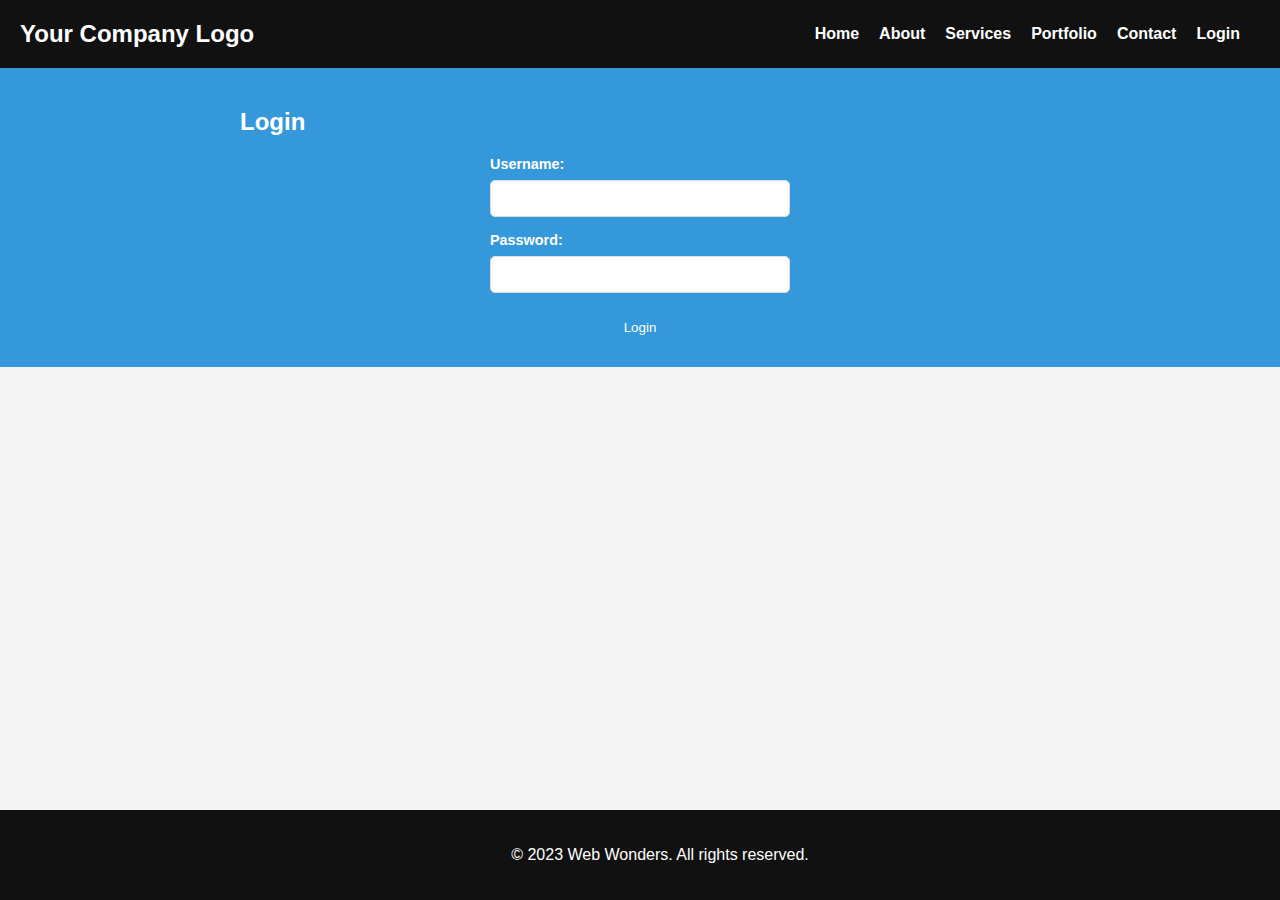
==== login.html @ 3214c0b8 "Added new pages and style" ====
<!DOCTYPE html>
<html lang="en">
<head>
    <meta charset="UTF-8">
    <meta name="viewport" content="width=device-width, initial-scale=1.0">
    <title>Login - Web Wonders</title>
    <link rel="stylesheet" href="styles.css">
</head>
<body>

    <header>
        <div class="logo">Your Company Logo</div>
        <nav>
            <ul>
                <li><a href="index.html">Home</a></li>
                <li><a href="about.html">About</a></li>
                <li><a href="services.html">Services</a></li>
                <li><a href="#portfolio">Portfolio</a></li>
                <li><a href="#contact">Contact</a></li>
                <li><a href="login.html">Login</a></li>
            </ul>
        </nav>
    </header>

    <section id="login">
        <div class="container">
            <h2>Login</h2>
            <form id="loginForm">
                <label for="username">Username:</label>
                <input type="text" id="username" name="username" required>
                <label for="password">Password:</label>
                <input type="password" id="password" name="password" required>
                <button type="button" onclick="performLogin()">Login</button>
            </form>
        </div>
    </section>

    <footer>
        <p>&copy; 2023 Web Wonders. All rights reserved.</p>
    </footer>

    <script src="scripts.js"></script>
</body>
</html>
---- styles.css ----
body {
    font-family: 'Arial', sans-serif;
    margin: 0;
    padding: 0;
    box-sizing: border-box;
}

header {
    background-color: #333;
    color: #fff;
    padding: 1em;
    text-align: center;
}

nav ul {
    list-style: none;
    margin: 0;
    padding: 0;
}

nav ul li {
    display: inline;
    margin-right: 20px;
}

a {
    text-decoration: none;
    color: #fff;
}

section {
    padding: 20px;
}

footer {
    background-color: #333;
    color: #fff;
    text-align: center;
    padding: 1em;
    position: fixed;
    bottom: 0;
    width: 100%;
}
.hidden {
    display: none;
}
body {
    font-family: 'Arial', sans-serif;
    margin: 0;
    padding: 0;
    box-sizing: border-box;
    background-color: #f5f5f5;
}

header {
    background-color: #ff5e3a;
    color: #fff;
    padding: 1em;
    text-align: center;
}

nav ul {
    list-style: none;
    margin: 0;
    padding: 0;
}

nav ul li {
    display: inline;
    margin-right: 20px;
}

a {
    text-decoration: none;
    color: #fff;
    font-weight: bold;
}

section {
    padding: 20px;
}

#home {
    background-color: #ffcc29;
    color: #333;
}

#home h2 {
    font-size: 2em;
    margin-bottom: 10px;
}

#login {
    background-color: #3498db;
    color: #fff;
}

form {
    display: flex;
    flex-direction: column;
    max-width: 300px;
    margin: 0 auto;
}

label {
    margin-bottom: 5px;
    font-size: 0.9em;
    color: #fff;
}

input {
    padding: 8px;
    margin-bottom: 10px;
}

button {
    background-color: #2ecc71;
    color: #fff;
    padding: 10px;
    cursor: pointer;
}

footer {
    background-color: #333;
    color: #fff;
    text-align: center;
    padding: 1em;
    position: fixed;
    bottom: 0;
    width: 100%;
}
button {
    background-color: #e74c3c;
    color: #fff;
    padding: 10px;
    cursor: pointer;
    border: none;
    border-radius: 5px;
    transition: background-color 0.3s ease;
}

button:hover {
    background-color: #c0392b;
}

button:active {
    transform: scale(0.95);
}

button:focus {
    outline: none;
    box-shadow: 0 0 5px rgba(231, 76, 60, 0.7);
}

/* Login section buttons */
#login button {
    background-color: #3498db;
}

#login button:hover {
    background-color: #2980b9;
}
#loginPanel {
    display: none;
    padding: 20px;
    background-color: #3498db;
    color: #fff;
}

#loginPanel form {
    margin-top: 10px;
}

#loginPanel label, #loginPanel input {
    display: block;
    margin-bottom: 10px;
}

#loginPanel button {
    background-color: #2980b9;
    color: #fff;
}

#loginPanel button:hover {
    background-color: #1f6da8;
}
#webDesignPanel,
#otherServicePanel {
    display: none;
    padding: 20px;
    background-color: #27ae60; /* Green color for services panel */
    color: #fff;
}

#webDesignPanel p,
#otherServicePanel p {
    margin-top: 0;
}
body {
    font-family: 'Helvetica Neue', sans-serif;
}

header {
    display: flex;
    justify-content: space-between;
    align-items: center;
    padding: 20px;
    background-color: #111;
    color: #fff;
}

.logo {
    font-size: 1.5em;
    font-weight: bold;
}

nav ul {
    list-style: none;
    margin: 0;
    padding: 0;
    display: flex;
}

nav ul li {
    margin-right: 20px;
}

nav a {
    text-decoration: none;
    color: #fff;
    font-weight: bold;
}

#hero {
    background: url('tesla-inspired-background.jpg') no-repeat center center/cover;
    color: #fff;
    text-align: center;
    padding: 100px 0;
}

#hero h1 {
    font-size: 3em;
}

#about {
    background-color: #f3f3f3;
    padding: 50px 0;
}

.container {
    max-width: 800px;
    margin: 0 auto;
}

footer {
    background-color: #111;
    color: #fff;
    text-align: center;
    padding: 20px;
}

@media (max-width: 768px) {
    header {
        flex-direction: column;
        align-items: flex-start;
    }

    nav ul {
        margin-top: 10px;
    }

    nav ul li {
        margin-right: 10px;
    }

    #hero {
        padding: 50px 0;
    }
}
.tesla-login {
    background: linear-gradient(rgba(0, 0, 0, 0.5), rgba(0, 0, 0, 0.5)), url('tesla-login-background.jpg') no-repeat center center/cover;
    color: #fff;
    text-align: center;
    padding: 150px 0;
}

.login-content {
    max-width: 400px;
    margin: 0 auto;
    background-color: rgba(255, 255, 255, 0.9);
    padding: 20px;
    border-radius: 10px;
    box-shadow: 0 0 10px rgba(0, 0, 0, 0.2);
}

#loginForm {
    display: flex;
    flex-direction: column;
}

label {
    margin-bottom: 8px;
    font-weight: bold;
    text-align: left;
}

input {
    padding: 10px;
    margin-bottom: 15px;
    border: 1px solid #ddd;
    border-radius: 5px;
}

button {
    background-color: #f60;
    color: #fff;
    padding: 12px;
    border: none;
    border-radius: 5px;
    cursor: pointer;
}
.services-page {
    background-color: #f9f9f9;
    padding: 50px 0;
}

.service-card {
    background-color: #fff;
    padding: 20px;
    margin-bottom: 20px;
    border: 1px solid #ddd;
    border-radius: 8px;
    box-shadow: 0 2px 5px rgba(0, 0, 0, 0.1);
}

.service-card h3 {
    color: #333;
}

.service-card p {
    color: #666;
}

footer {
    background-color: #111;
    color: #fff;
    text-align: center;
    padding: 20px;
}
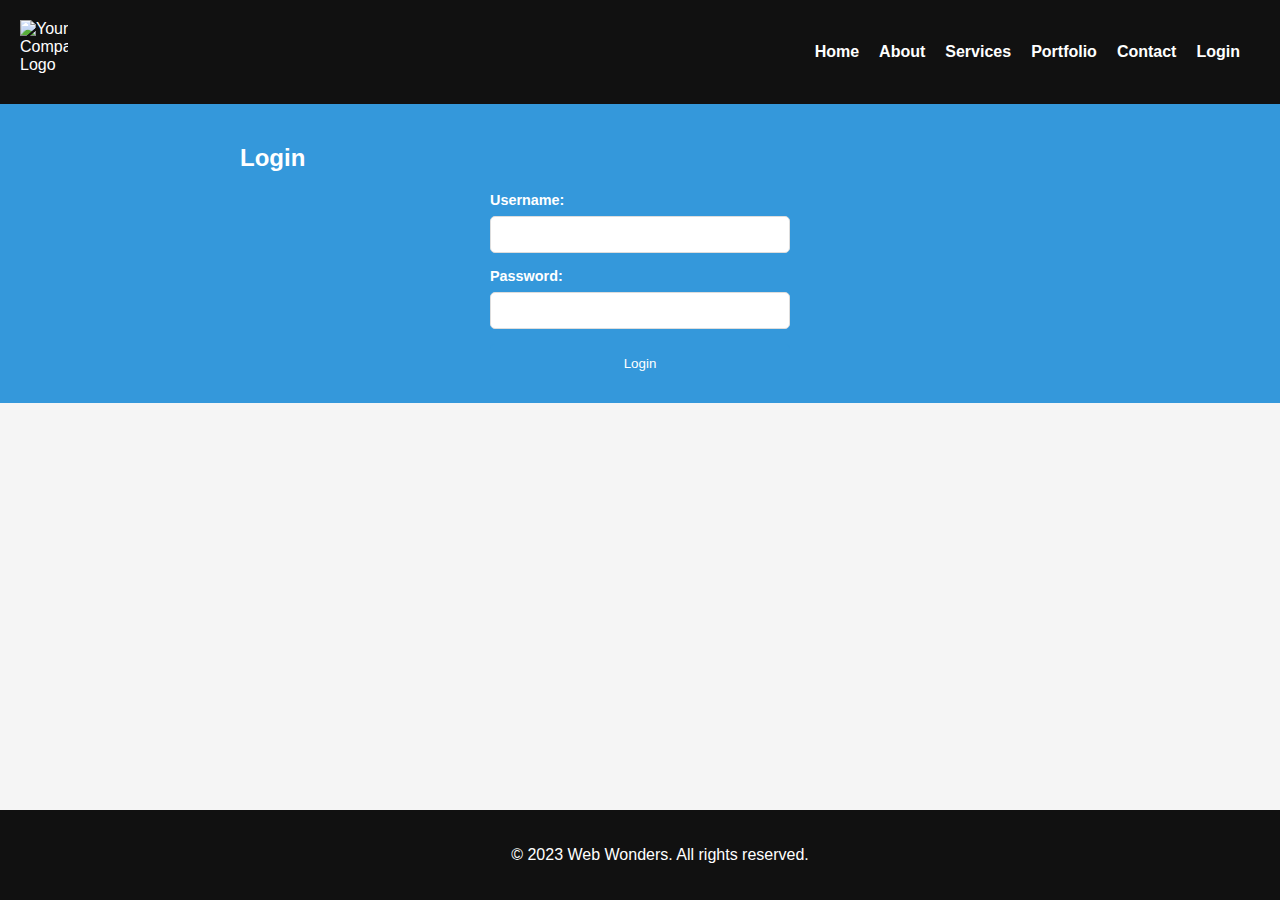
==== commit 9dfb8c63: "added logo" ====
--- a/login.html
+++ b/login.html
@@ -9,7 +9,9 @@
 <body>
 
     <header>
-        <div class="logo">Your Company Logo</div>
+        <div class="logo-container">
+            <img src="/home/arnim_taliyan/Desktop/web wonders/Screenshot from 2023-12-07 23-01-41.png" alt="Your Company Logo">
+        </div>
         <nav>
             <ul>
                 <li><a href="index.html">Home</a></li>
--- a/styles.css
+++ b/styles.css
@@ -347,3 +347,12 @@
     text-align: center;
     padding: 20px;
 }
+.logo-container {
+    text-align: left;
+    margin-bottom: 10px;
+}
+
+.logo-container img {
+    max-width: 30%;
+    height: auto;
+}
